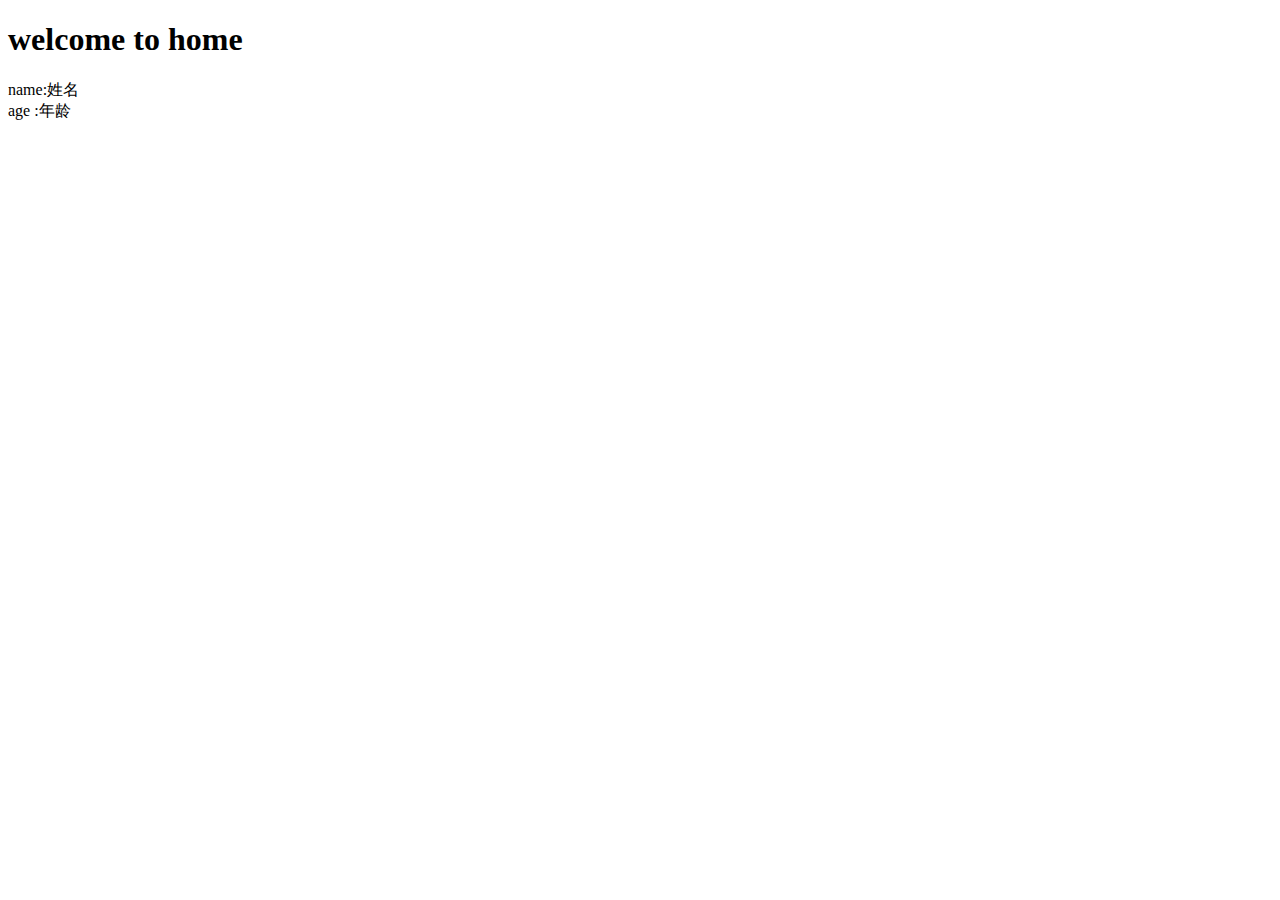
==== source/thymeleaf/src/main/resources/templates/home.html @ fa89696c "thymeleaf" ====
<!DOCTYPE html>
<html lang="en">
<head>
    <meta charset="UTF-8">
    <title>Home</title>
</head>
<body>
<h1>welcome to home</h1>
name:<span th:text="${name}">姓名</span>
<br>
age :<span th:text="${age}">年龄</span>
</body>
</html>
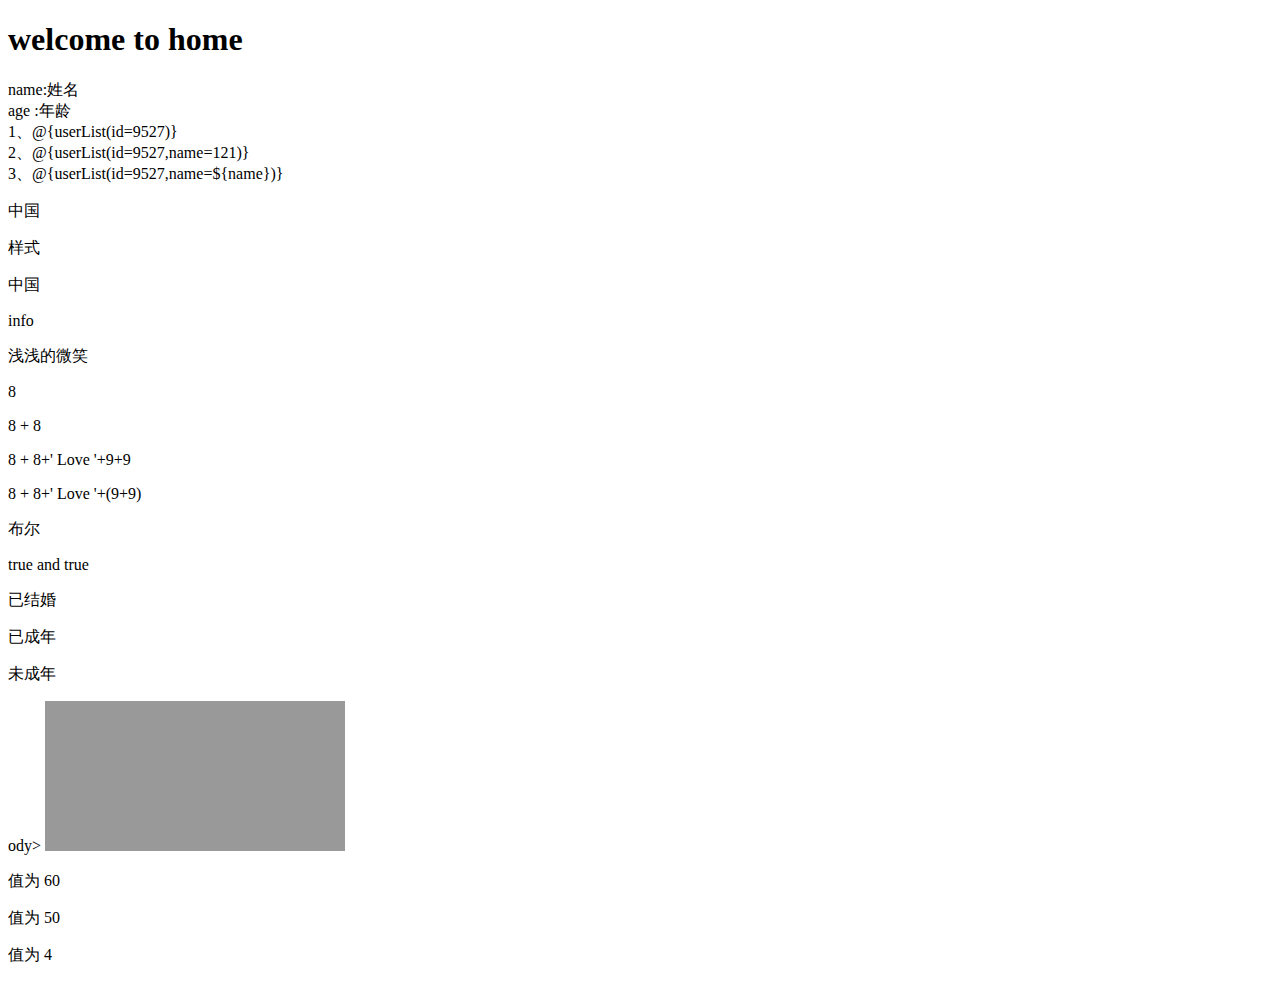
==== commit 9990707d: "th" ====
--- a/source/thymeleaf/src/main/resources/templates/home.html
+++ b/source/thymeleaf/src/main/resources/templates/home.html
@@ -1,5 +1,5 @@
 <!DOCTYPE html>
-<html lang="en">
+<html lang="en" xmlns:th="http://www.thymeleaf.org">
 <head>
     <meta charset="UTF-8">
     <title>Home</title>
@@ -9,5 +9,62 @@
 name:<span th:text="${name}">姓名</span>
 <br>
 age :<span th:text="${age}">年龄</span>
+
+<br/>
+<a th:href="@{userList(id=1)}">1、@{userList(id=9527)}</a>
+<br/>
+<a th:href="@{userList(id=2,name=121)}">2、@{userList(id=9527,name=121)}</a>
+<br/>
+<a th:href="@{userList(id=3,name=${name})}">3、@{userList(id=9527,name=${name})}</a>
+
+<!--中间无空格时，可以不加单引号-->
+<p th:text="China">中国</p>
+
+<!--空格属于特殊字符，必须使用单引号包含整个字符串-->
+<p class="css1 css2" th:class="'css1 css2'">样式</p>
+
+<!--下面如果没用单引号 th:text="Big China"，则页面直接报错-->
+<p th:text="'Big China'">中国</p>
+
+<!--后台使用：model.addAttribute("name", "Love you 中国"); 传值有空格也是没有问题的-->
+<p th:text="${name}">info</p>
+
+<!--后台传值字符串有空格是可以的，可以使用 + 进行字符串连接-->
+<p th:text="'small smile'+',very good.'">浅浅的微笑</p>
+
+<!--直接用 80 替换-->
+<p th:text="80">8</p>
+<!--计算结果为 16 在进行替换-->
+<p th:text="8+8">8 + 8</p>
+<!--前面 8+8 计算结果为 16，然后字符串拼接上 Love，后面的 9+9也会被当做字符串拼接-->
+<p th:text="8+8+' Love '+9+9">8 + 8+' Love '+9+9</p>
+<!--前面 8+8 计算结果为 16，后面的 9+9因为有括号,所以也会计算结果，最后拼接 Love 字符串-->
+<p th:text="8+8+' Love '+(9+9)">8 + 8+' Love '+(9+9)</p>
+<!--后台传了一个：model.addAttribute("age", 35);取得结果后在进行计算-->
+<p th:text="100-${age}"></p>
+
+
+<!--直接用 true 替换了标签体内容-->
+<p th:text="true">布尔</p>
+<!--true、false 是布尔值，and 是布尔运行符，and(与)，or(或)，not(非)、!(非)-->
+<p th:text="true and false">true and true</p>
+
+<!--后台使用 model.addAttribute("isMarry", true); 传了值-->
+<!--th:if 表达式为 true，则显示标签内容，否则不显示-->
+<p th:if="${isMarry}">已结婚</p>
+
+<!--后台传值：model.addAttribute("age", 35);-->
+<!--比较运算符：&gt;，&lt;，&gt; =，&lt;=（gt，lt，ge，le）-->
+<p th:if="${age}&gt;18">已成年</p>
+<p th:if="${age}&lt;18">未成年</p>
+
+ody>
+<canvas style="background-color: #999999" th:width="100" th:height="${age} + 15">
+    您的浏览器不支持 Canvas
+</canvas>
+<p th:text="15 * 4">值为 60 </p>
+<p th:text="15 * 4-100/10">值为 50 </p>
+<p th:text="100 % 8">值为 4</p>
+
 </body>
 </html>